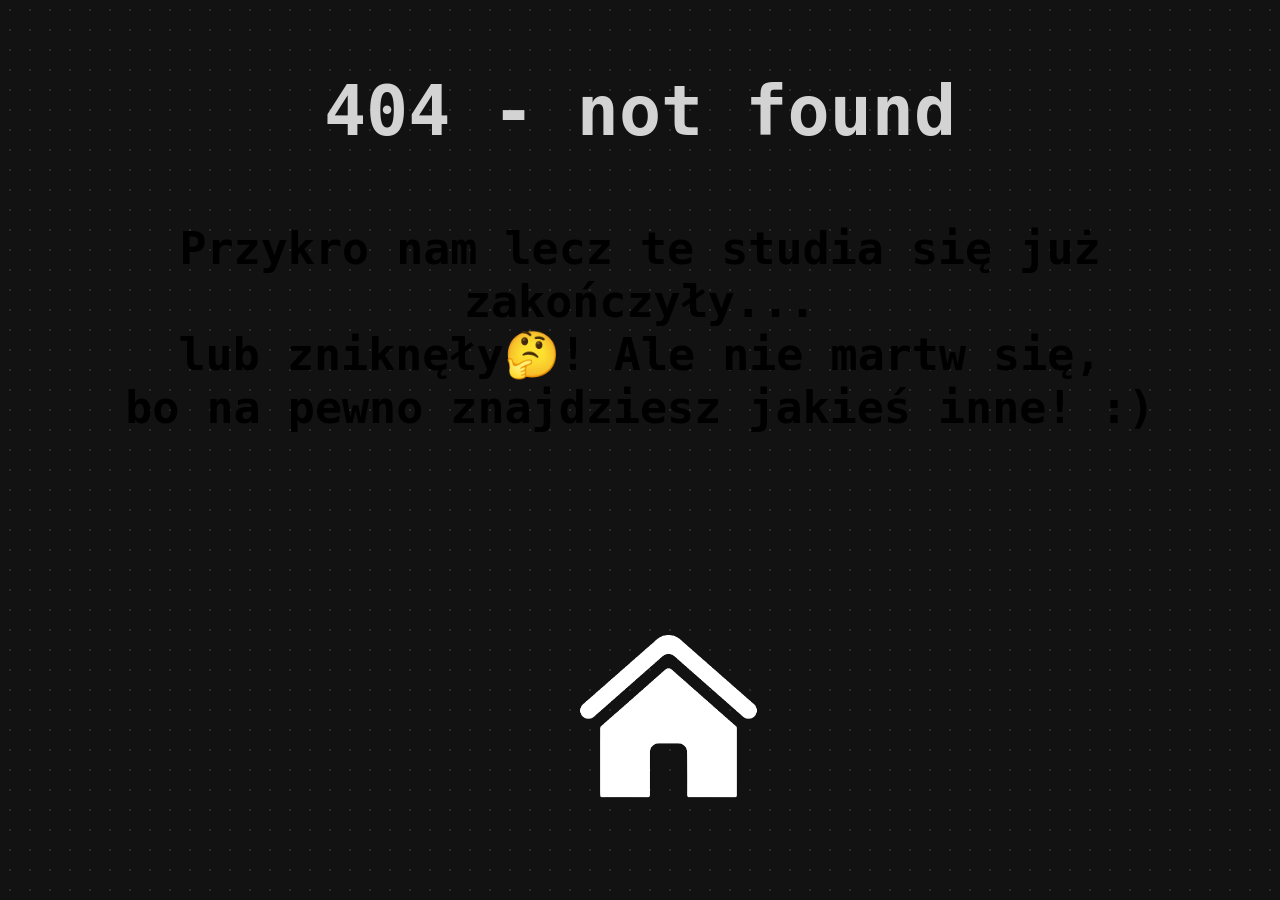
==== 404-studia.html @ ccd9444b "v0.1" ====
<!DOCTYPE html>

<html lang="pl">
<head>

    <meta charset="utf-8"/>
    <link rel="stylesheet" href="style.css">
    <link rel="script" href="script.js">
    <title>404 - not found!</title>
    <meta name="descripton" content="Lista zawierająca najlepsze zdaniem autora studia podyplomowe kryteria: plan, temat!"/>
    <meta name="keywords" content="studia,uczelnia,podyplomowe,podyplomowe studia,studia podyplomowe" />
    <meta http-equiv="X-UA-Compatible" content="IE=edge,chrome=1"/>
</head>
<body>


        <p class="not-found">404 - not found</p>

        <p class="not-found-sub">Przykro nam lecz te studia się już zakończyły... <br> lub zniknęły🤔! Ale nie martw się,<br> bo na pewno znajdziesz jakieś inne! :)</p>

        <div class="container">
            <a href="studia.html">
                <img src="img/Home.png" height="185" class="not-found-img" >
            </a>
        </div>
    
   
    

</body>
</html>
---- style.css ----
body {
   
  background-color: #121212;
  background-image: radial-gradient(#2a2a2a 1px, transparent 1px);
  background-size: 20px 20px;

}

a {

  text-decoration: none;

}

.container {

  display: flex;
  align-items: center; /* wyrównanie w pionie */
  gap: 15px; /* odstęp między tekstem a obrazkiem */

}

.studia {

  color: lightgrey;
  font-size: 45px;
  font-family: monospace;
  font-weight: 560;
  margin-left: 26px;

}

.uczelnia {
     
  color: lightgrey;
  font-size: 38px;
  font-family:monospace
    
}

.title {

  display: flex;
  justify-content: center; /* poziome centrowanie */
   /* pionowe centrowanie */
  color: lightgrey;
  font-size: 70px;
  font-family:monospace ;
  font-weight:780

}

.subtitle {

  display: flex;
  justify-content: center; /* poziome centrowanie */
   /* pionowe centrowanie */
  margin-top: -2%;
  color: lightgrey;
  font-size: 25px;
  font-family:monospace ;
  font-weight:780

}

.title_buttons {

  display: flex;
  justify-content: center;
  align-items: center;
  gap: 40px; /* odstęp między przyciskami */
  margin-top: 50px;

}

.title_button {

  background: none;
  color: rgba(255, 255, 255, 0.849);
  padding: 12px 24px;
  border: none;
  border-radius: 8px;
  font-size: 32px;
  cursor:pointer;
  transition: transform 0.4s ease, box-shadow 0.4s ease;
  display: flex; 
  justify-content: center;
  align-items: center;
  margin: 0 auto;

  text-decoration: none;
  text-align: center;
  gap: 20px; /* odstęp między przyciskami */

}

.title_button:hover {

  background-color: #2a2a2a;
  font-weight: 500;
  transform: scale(1.03);
  box-shadow: 0 11px 15px rgba(0, 0, 0, 0.1);

}

.zapisz {

  background: none;
  color: rgb(255, 255, 255);
  padding: 12px 24px;
  border: none;
  border-radius: 8px;
  font-size: 18px;
  cursor:pointer;
  transition: transform 0.4s ease, box-shadow 0.4s ease;

}

.zapisz:hover {

  background-color: #2a2a2a;
  font-weight: 500;
  transform: scale(1.03);
  box-shadow: 0 11px 15px rgba(0, 0, 0, 0.1);

}

.logo {

  text-decoration: none;
  transition: transform 0.7s ease;

}

.logo:hover {

  background-color: #ffffff;
  border: none;
  border-radius: 7px;
  transform: scale(1.05);

}

.to-home {

  margin-top: 20px;
  margin-left: 7px;
  transition: transform 0.7s ease;

}

.to-home:hover {

  transform: scale(1.15);

}

.to-home2 {

  color: #ffffff;
  margin-bottom: 20px;
  position: fixed;
  bottom: 0;
  left: 93%;
  font-size: 15.8px;
  font-family: monospace;
  transition: transform 0.7s ease;

}

.to-home2:hover {

  transform: scale(1.15);

}

.kontakt {
  display: flex;
  justify-content: center;   /* poziomo */
  align-items: center;       /* pionowo */
  height: 15px;  
  margin-top: 5%;           /* musi mieć wysokość! */
  font-family: monospace;
  font-size: 60px;
  color: white;
}

.tel {
  display: flex;
  justify-content: center;   /* poziomo */
  align-items: center; 
  margin-top: 10%;      /* pionowo */
  height: 15px;             /* musi mieć wysokość! */
  font-family: monospace;
  font-size: 40px;
  color: rgb(255, 255, 255);
}

.mail {
  display: flex;
  justify-content: center;   /* poziomo */
  align-items: center;       /* pionowo */
  height: 200px;             /* musi mieć wysokość! */
  font-family: monospace;
  font-size: 40px;
  color: white;
}

.formularz {

  display: flex;
  justify-content: center;   /* poziomo */
  align-items: center;       /* pionowo */
  font-family: monospace;
  font-size: 32px;
  background: none;
  color: rgb(255, 255, 255);
  padding: 12px 24px;
  border-color: #ffffff;
  border-radius: 15px;

  cursor:text;
  transition: transform 0.4s ease, box-shadow 0.4s ease;
  gap: 15px;

}

.formularz_s {

  display: flex;
  justify-content: center;   /* poziomo */
  align-items: center;       /* pionowo */
  font-family: monospace;
  font-size: 32px;
  background: none;
  color: rgb(255, 255, 255);
  padding: 12px 24px;
  border-color: #ffffff;
  border-radius: 15px;

  cursor:pointer;
  transition: transform 0.4s ease, box-shadow 0.4s ease;
  gap: 15px;

}

.formularz_s:hover {

  display: flex;
  justify-content: center;   /* poziomo */
  align-items: center;       /* pionowo */
  font-family: monospace;
  font-size: 32px;
  background: none;
  color: rgb(255, 255, 255);
  padding: 12px 24px;
  border-color: #ff0000;
  border-radius: 15px;

  cursor:pointer;
  transition: transform 0.4s ease, box-shadow 0.4s ease;
  gap: 15px;

}

.formularz_p {

  display: flex;
  justify-content: center;   /* poziomo */
  align-items: center;       /* pionowo */
  font-family: monospace;
  font-size: 20px;
  background: none;
  color: rgb(255, 255, 255);
  padding: 12px 24px;
  border-color: #ffffff;
  border-radius: 15px;
  height: 150px;
  cursor:text;
  transition: transform 0.4s ease, box-shadow 0.4s ease;
  gap: 15px;

}

.radio-option {
    position: relative;
    display: inline-block;
    padding: 20px 40px;
    border: 2px solid #0077ff;
    border-radius: 10px;
    cursor: pointer;
    font-size: 18px;
    size: 20cm;
    background-color: #f0f8ff;
    transition: all 0.3s ease;
  }

.not-found {

  display: flex;
  justify-content: center; /* poziome centrowanie */
   /* pionowe centrowanie */
  color: lightgrey;
  font-size: 70px;
  font-family:monospace ;
  font-weight:780;
  font-weight: bold;
  text-align: center;
  animation: rainbow 8s linear infinite;
}

.not-found-sub {

  display: flex;
  justify-content: center; /* poziome centrowanie */
   /* pionowe centrowanie */
  align-items: center;
  color: rainbow;
  font-family:monospace ;
  font-weight:780;
  font-size: 45px;
  font-weight: bold;
  text-align: center;
  animation: rainbow 8s linear infinite;
}

.not-found-img {

  color: #ffffff;
  margin-bottom: 20px;
  position: fixed;
  bottom: 0;
  left: 45%;
  font-size: 15.8px;
  font-family: monospace;
  transition: transform 0.7s ease;
  bottom: 8%;
}

.not-found-img:hover {

transform: scale(1.35);

}
/* Definicja animacji kolorów tęczy */
@keyframes rainbow {
  0%   { color: rgb(255, 28, 28); }
  14%  { color: orange; }
  28%  { color: yellow; }
  42%  { color: lightgreen; }
  57%  { color: lightblue; }
  85%  { color: purple; }
  100% { color: red; }
}

.next_eda_buttons {

  display: flex;
  justify-content: center;
  align-items: center;
  gap: 50px; /* odstęp między przyciskami */
  margin-top: 250px;

}

.next_eda_button {

  background: none;
  color: rgba(255, 255, 255, 0.849);
  padding: 12px 24px;
  border: none;
  border-radius: 8px;
  font-size: 59px;
  cursor:pointer;
  transition: transform 0.4s ease, box-shadow 0.4s ease;
  display: flex; 
  justify-content: center;
  align-items: center;
  margin: 0 auto;

  text-decoration: none;
  text-align: center;
  font-family: monospace;
  gap: 20px; /* odstęp między przyciskami */

}

.next_eda_button:hover {

  background-color: #2a2a2a;
  font-weight: 500;
  transform: scale(1.03);
  box-shadow: 0 11px 15px rgba(0, 0, 0, 0.1);

}

.sent {

  display: flex;
  justify-content: center; /* poziome centrowanie */
   /* pionowe centrowanie */
  color: rgb(0, 255, 76);
  font-size: 70px;
  font-family:monospace ;
  font-weight:780;
  font-weight: bold;
  text-align: center;
}

.sent-sub {

  display: flex;
  justify-content: center; /* poziome centrowanie */
   /* pionowe centrowanie */
  align-items: center;
  color: rgb(0, 116, 35);
  font-family:monospace ;
  font-weight:780;
  font-size: 45px;
  font-weight: bold;
  text-align: center;
  margin: 0px;
}

.sent-img {

  color: #ffffff;
  margin-bottom: 20px;
  position: fixed;
  bottom: 0;
  left: 45%;
  font-size: 15.8px;
  font-family: monospace;
  transition: transform 0.7s ease;
  bottom: 8%;
}

.sent-img:hover {

transform: scale(1.35);

}
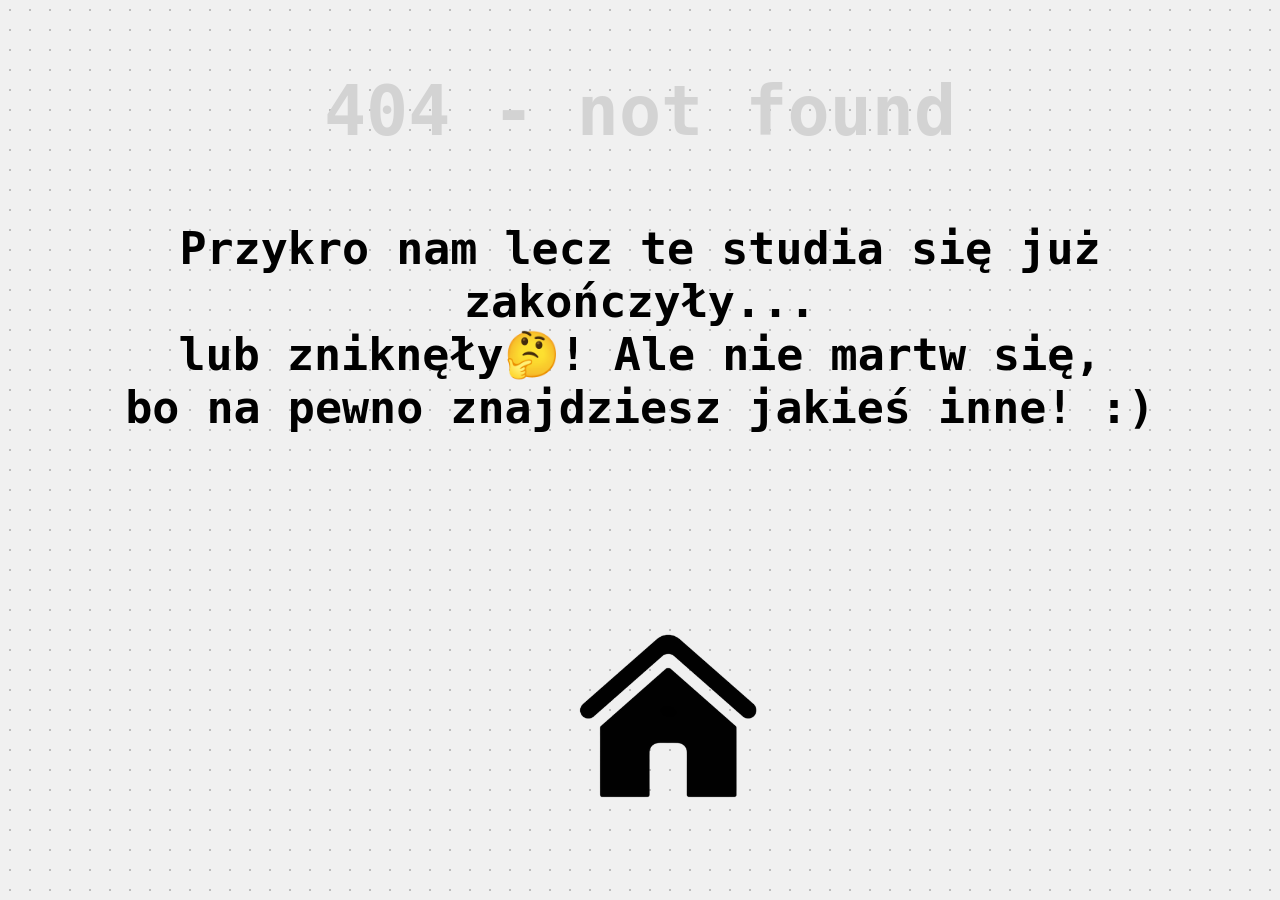
==== commit df9eda34: "v0.3" ====
--- a/404-studia.html
+++ b/404-studia.html
@@ -6,8 +6,9 @@
     <meta charset="utf-8"/>
     <link rel="stylesheet" href="style.css">
     <link rel="script" href="script.js">
-    <title>404 - not found!</title>
-    <meta name="descripton" content="Lista zawierająca najlepsze zdaniem autora studia podyplomowe kryteria: plan, temat!"/>
+    <link rel="icon" href="img/logo.png" type="image/png">
+    <title>Podyplomówki - 404 - nie znaleziono strony!</title>
+    <meta name="description" content="Lista zawierająca najlepsze zdaniem autora studia podyplomowe kryteria: plan, temat!"/>
     <meta name="keywords" content="studia,uczelnia,podyplomowe,podyplomowe studia,studia podyplomowe" />
     <meta http-equiv="X-UA-Compatible" content="IE=edge,chrome=1"/>
 </head>
--- a/style.css
+++ b/style.css
@@ -1,7 +1,7 @@
 body {
    
-  background-color: #121212;
-  background-image: radial-gradient(#2a2a2a 1px, transparent 1px);
+  background-color: #f0f0f0;
+  background-image: radial-gradient(#bdbdbd 1px, transparent 1px);
   background-size: 20px 20px;
 
 }
@@ -22,7 +22,7 @@
 
 .studia {
 
-  color: lightgrey;
+  color: rgb(0, 0, 0);
   font-size: 45px;
   font-family: monospace;
   font-weight: 560;
@@ -32,7 +32,7 @@
 
 .uczelnia {
      
-  color: lightgrey;
+  color: rgb(0, 0, 0);
   font-size: 38px;
   font-family:monospace
     
@@ -43,7 +43,7 @@
   display: flex;
   justify-content: center; /* poziome centrowanie */
    /* pionowe centrowanie */
-  color: lightgrey;
+  color: #000000;
   font-size: 70px;
   font-family:monospace ;
   font-weight:780
@@ -56,7 +56,7 @@
   justify-content: center; /* poziome centrowanie */
    /* pionowe centrowanie */
   margin-top: -2%;
-  color: lightgrey;
+  color: rgb(0, 0, 0);
   font-size: 25px;
   font-family:monospace ;
   font-weight:780
@@ -76,7 +76,7 @@
 .title_button {
 
   background: none;
-  color: rgba(255, 255, 255, 0.849);
+  color: rgba(0, 0, 0, 0.849);
   padding: 12px 24px;
   border: none;
   border-radius: 8px;
@@ -96,7 +96,7 @@
 
 .title_button:hover {
 
-  background-color: #2a2a2a;
+  background-color: #cacaca;
   font-weight: 500;
   transform: scale(1.03);
   box-shadow: 0 11px 15px rgba(0, 0, 0, 0.1);
@@ -106,7 +106,7 @@
 .zapisz {
 
   background: none;
-  color: rgb(255, 255, 255);
+  color: rgb(0, 0, 0);
   padding: 12px 24px;
   border: none;
   border-radius: 8px;
@@ -118,7 +118,7 @@
 
 .zapisz:hover {
 
-  background-color: #2a2a2a;
+  background-color: #cacaca;
   font-weight: 500;
   transform: scale(1.03);
   box-shadow: 0 11px 15px rgba(0, 0, 0, 0.1);
@@ -134,10 +134,11 @@
 
 .logo:hover {
 
-  background-color: #ffffff;
+  background-color: #cacaca;
   border: none;
   border-radius: 7px;
   transform: scale(1.05);
+  box-shadow: 0 11px 15px rgba(0, 0, 0, 0.1);
 
 }
 
@@ -182,28 +183,17 @@
   margin-top: 5%;           /* musi mieć wysokość! */
   font-family: monospace;
   font-size: 60px;
-  color: white;
-}
-
-.tel {
-  display: flex;
-  justify-content: center;   /* poziomo */
-  align-items: center; 
-  margin-top: 10%;      /* pionowo */
-  height: 15px;             /* musi mieć wysokość! */
+  color: rgb(0, 0, 0);
+}
+
+.mail {
+  display: flex;
+  justify-content: center;   /* poziomo */
+  align-items: center;       /* pionowo */
+  height: 200px;             /* musi mieć wysokość! */
   font-family: monospace;
   font-size: 40px;
-  color: rgb(255, 255, 255);
-}
-
-.mail {
-  display: flex;
-  justify-content: center;   /* poziomo */
-  align-items: center;       /* pionowo */
-  height: 200px;             /* musi mieć wysokość! */
-  font-family: monospace;
-  font-size: 40px;
-  color: white;
+  color: rgb(0, 0, 0);
 }
 
 .formularz {
@@ -214,7 +204,7 @@
   font-family: monospace;
   font-size: 32px;
   background: none;
-  color: rgb(255, 255, 255);
+  color: rgb(0, 0, 0);
   padding: 12px 24px;
   border-color: #ffffff;
   border-radius: 15px;
@@ -233,7 +223,7 @@
   font-family: monospace;
   font-size: 32px;
   background: none;
-  color: rgb(255, 255, 255);
+  color: rgb(0, 0, 0);
   padding: 12px 24px;
   border-color: #ffffff;
   border-radius: 15px;
@@ -252,28 +242,27 @@
   font-family: monospace;
   font-size: 32px;
   background: none;
+  color: rgb(0, 0, 0);
+  padding: 12px 24px;
+  border-color: #ff5a5a;
+  border-radius: 15px;
+  cursor:text;
+  transition: transform 0.4s ease, box-shadow 0.4s ease;
+  gap: 15px;
+
+}
+
+.formularz_p {
+
+  display: flex;
+  justify-content: center;   /* poziomo */
+  align-items: center;       /* pionowo */
+  font-family: monospace;
+  font-size: 20px;
+  background: none;
   color: rgb(255, 255, 255);
   padding: 12px 24px;
-  border-color: #ff0000;
-  border-radius: 15px;
-
-  cursor:pointer;
-  transition: transform 0.4s ease, box-shadow 0.4s ease;
-  gap: 15px;
-
-}
-
-.formularz_p {
-
-  display: flex;
-  justify-content: center;   /* poziomo */
-  align-items: center;       /* pionowo */
-  font-family: monospace;
-  font-size: 20px;
-  background: none;
-  color: rgb(255, 255, 255);
-  padding: 12px 24px;
-  border-color: #ffffff;
+  border-color: #cacaca;
   border-radius: 15px;
   height: 150px;
   cursor:text;
@@ -439,4 +428,20 @@
 
 transform: scale(1.35);
 
+}
+
+.title-container {
+
+  display: flex;
+  justify-content: left; /* poziome centrowanie */
+  align-items: left; /* pionowe centrowanie */
+  gap: 20px; /* odstęp między tekstem a obrazkiem */
+
+}
+
+.title-container-img {
+  
+  justify-content: left;
+  align-items: left;
+
 }
